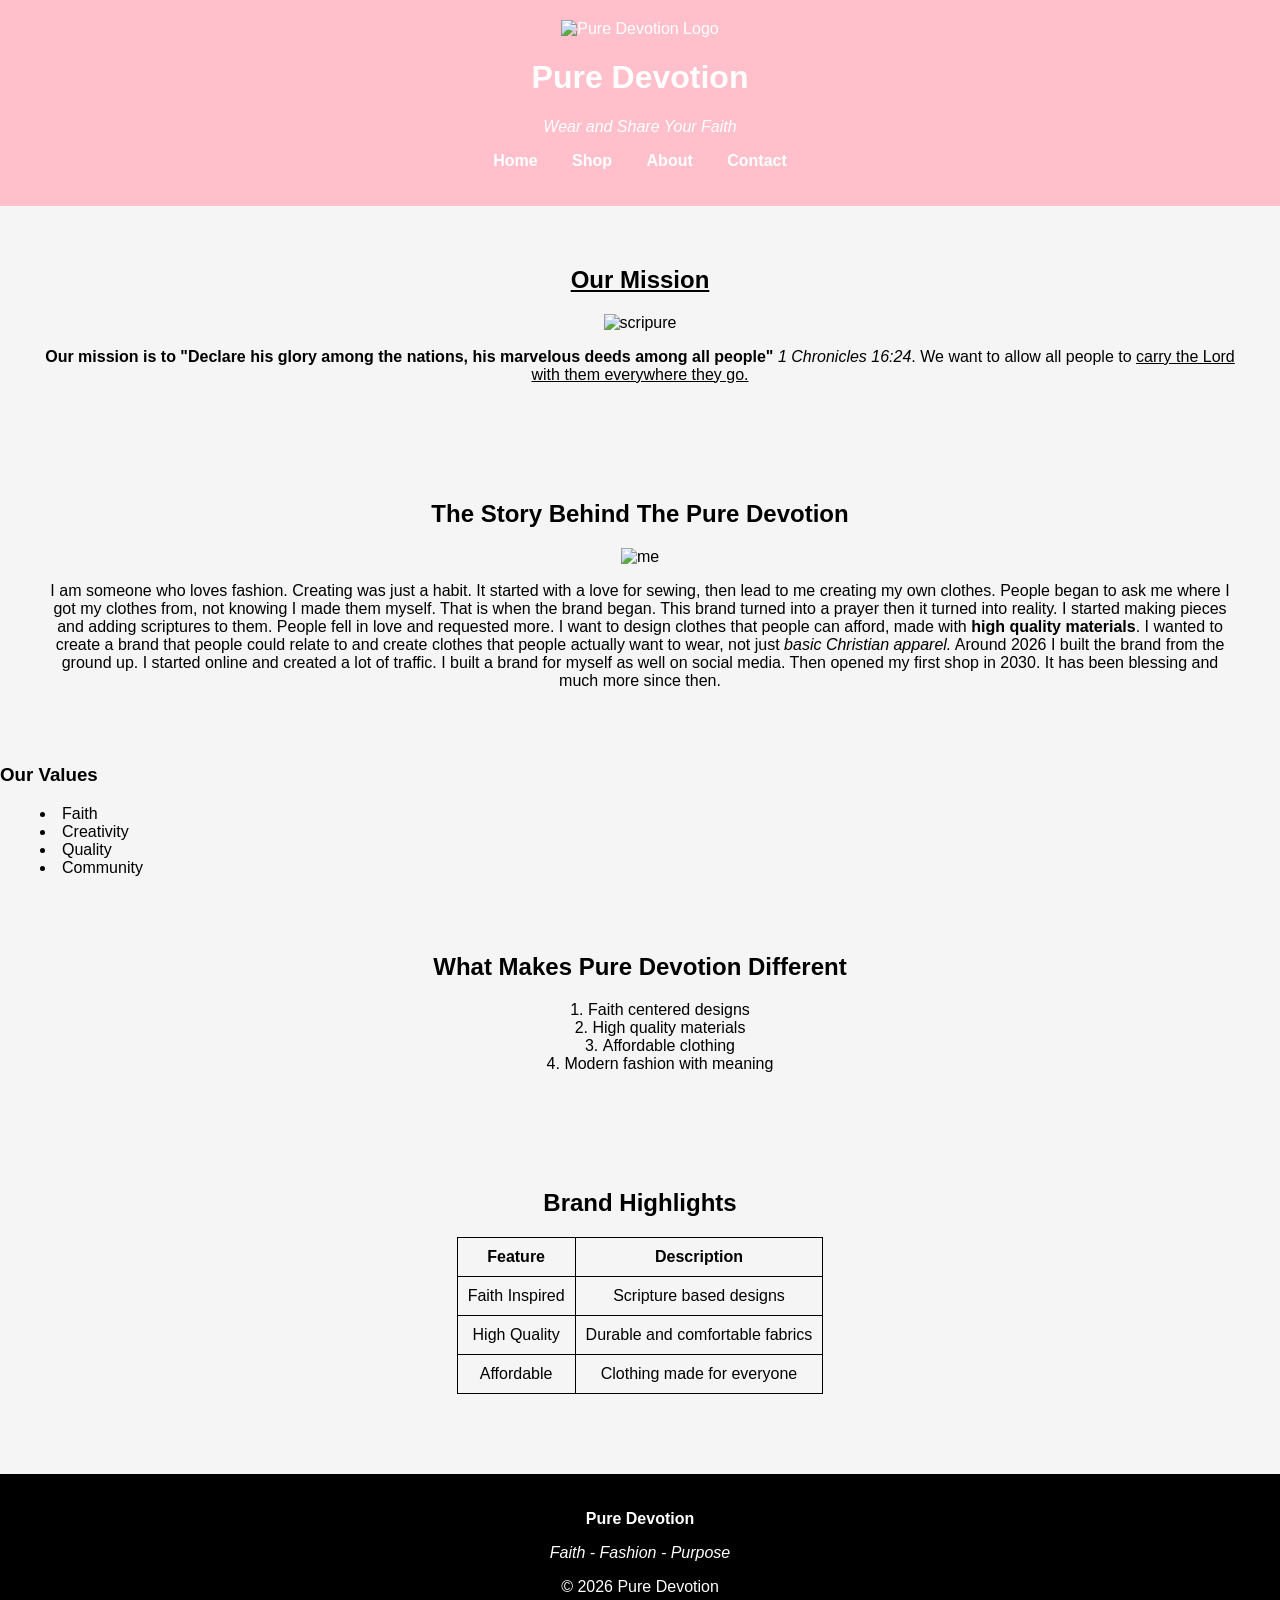
==== about.html @ 6d4a946e "Update about.html" ====
<!DOCTYPE html>
<html lang="en">
    <link rel="stylesheet" href="styles.css">

<head>
<title>About Us | Pure Devotion</title>

<style>

body{
font-family:Arial;
margin:0;
background:#f5f5f5;
}

/* HEADER */

header{
background:pink;
color:white;
padding:20px;
text-align:center;
}

nav ul{
list-style:none;
padding:0;
}

nav li{
display:inline;
margin:15px;
}

nav a{
color:white;
text-decoration:none;
font-weight:bold;
}

/* MAIN SECTIONS */

section{
padding:40px;
text-align:center;
}



/* TABLE */

table{
margin:auto;
border-collapse:collapse;
}

th,td{
border:1px solid black;
padding:10px;
}

/* FOOTER */

footer{
background:black;
color:white;
text-align:center;
padding:20px;
margin-top:40px;
}

</style>

</head>

<body>

<header>
    <img src="images/2.png" alt="Pure Devotion Logo" class="logo">

<h1><b>Pure Devotion</b></h1>

<p><i>Wear and Share Your Faith</i></p>

<nav>
<ul>
<li><a href="index.html">Home</a></li>
<li><a href="Shop.html">Shop</a></li>
<li><a href="about.html">About</a></li>
<li><a href="contact.html">Contact</a></li>
</ul>
</nav>

</header>


<section>

<h2><u>Our Mission</u></h2>

<img src="images/IMG_0327.JPG" alt="scripure" class=" image-space">


<p>
<b>Our mission is to "Declare his glory among the nations, his marvelous deeds among all people"</b>  
<i>1 Chronicles 16:24</i>.  
We want to allow all people to <u>carry the Lord with them everywhere they go.</u>
</p>

</section>


<section>

<h2>The Story Behind The Pure Devotion</h2>

<img src="images/Image copy.jpeg" alt="me" class=" image-space">


<p>
I am someone who loves fashion. Creating was just a habit. It started with a love for sewing, then lead to me creating my own clothes.  
People began to ask me where I got my clothes from, not knowing I made them myself. That is when the brand began.  
This brand turned into a prayer then it turned into reality.  

I started making pieces and adding scriptures to them. People fell in love and requested more.  

I want to design clothes that people can afford, made with <b>high quality materials</b>. I wanted to create a brand that people could relate to and create clothes that people actually want to wear, not just <i>basic Christian apparel.</i> Around 2026 I built the brand from the ground up. I started online and created a lot of traffic. I built a brand for myself as well on social media. Then opened my first shop in 2030. It has been blessing and much more since then.
</p>

</section>


<aside>

<h3>Our Values</h3>

<ul style="list-style-position:inside;">
<li>Faith</li>
<li>Creativity</li>
<li>Quality</li>
<li>Community</li>
</ul>

</aside>


<section>

<h2>What Makes Pure Devotion Different</h2>

<ol style="list-style-position:inside;">
<li>Faith centered designs</li>
<li>High quality materials</li>
<li>Affordable clothing</li>
<li>Modern fashion with meaning</li>
</ol>

</section>


<section>

<h2>Brand Highlights</h2>

<table>

<tr>
<th>Feature</th>
<th>Description</th>
</tr>

<tr>
<td>Faith Inspired</td>
<td>Scripture based designs</td>
</tr>

<tr>
<td>High Quality</td>
<td>Durable and comfortable fabrics</td>
</tr>

<tr>
<td>Affordable</td>
<td>Clothing made for everyone</td>
</tr>

</table>

</section>


<footer>

<p><b>Pure Devotion</b></p>

<p><i>Faith - Fashion - Purpose</i></p>

<p>© 2026 Pure Devotion</p>

</footer>


</body>

</html>
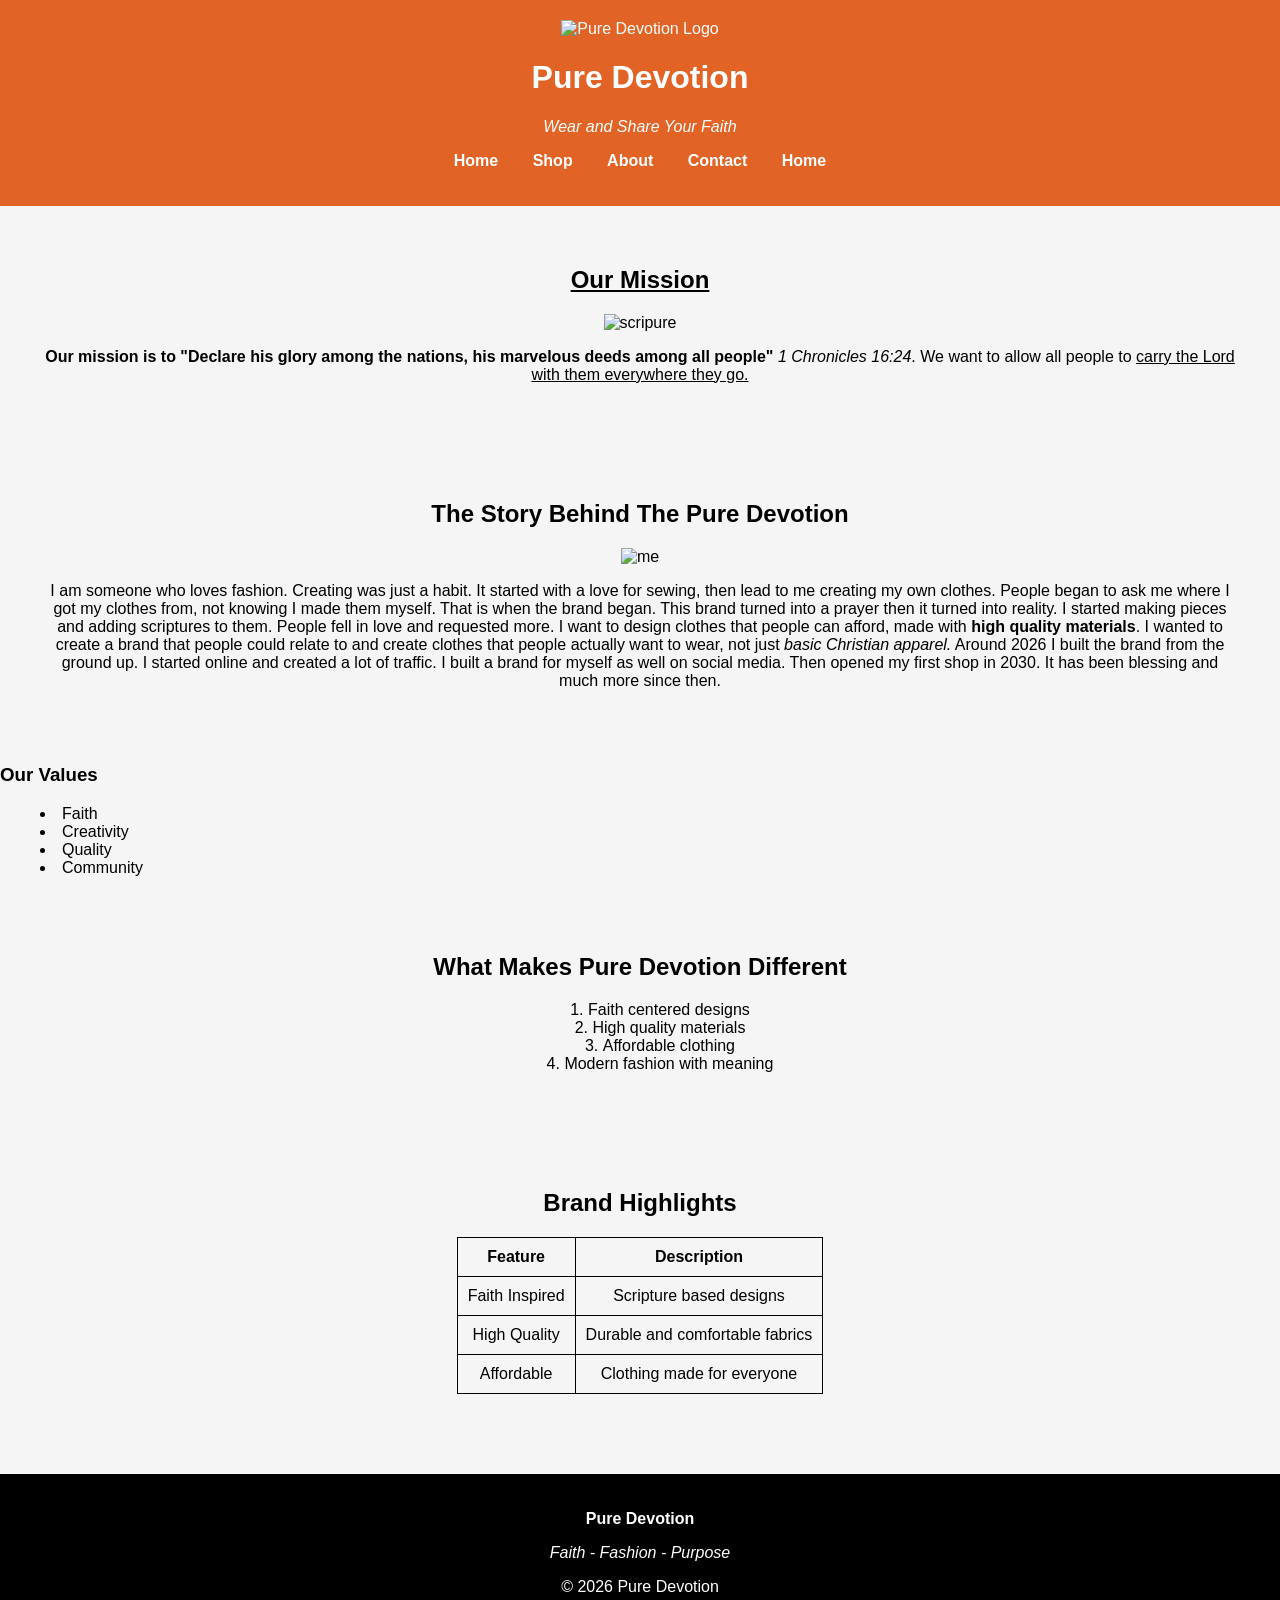
==== commit fecb968e: "Update about.html" ====
--- a/about.html
+++ b/about.html
@@ -16,7 +16,7 @@
 /* HEADER */
 
 header{
-background:pink;
+background:rgb(225, 100, 38);
 color:white;
 padding:20px;
 text-align:center;
@@ -88,6 +88,8 @@
 <li><a href="Shop.html">Shop</a></li>
 <li><a href="about.html">About</a></li>
 <li><a href="contact.html">Contact</a></li>
+<li><a href="materialize.html">Home</a></li>
+
 </ul>
 </nav>
 
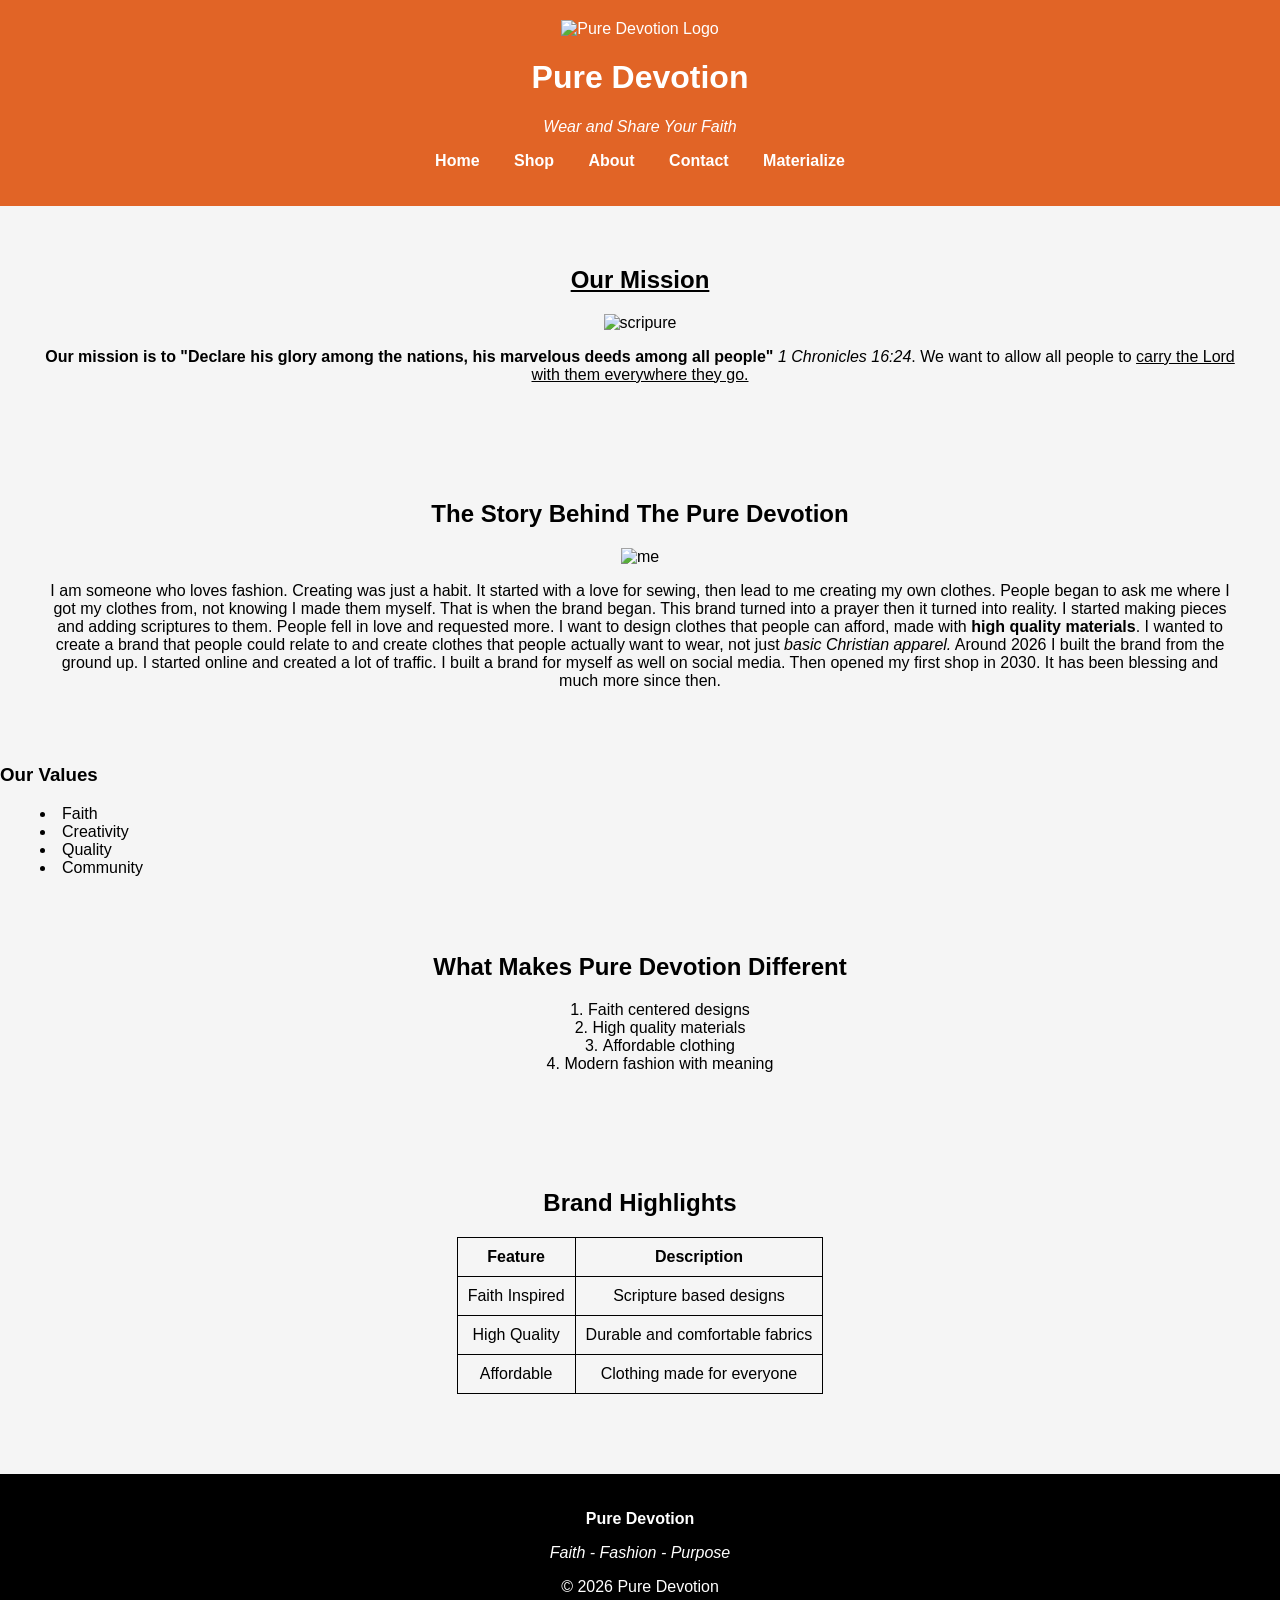
==== commit 938d39c9: "Update about.html" ====
--- a/about.html
+++ b/about.html
@@ -88,7 +88,7 @@
 <li><a href="Shop.html">Shop</a></li>
 <li><a href="about.html">About</a></li>
 <li><a href="contact.html">Contact</a></li>
-<li><a href="materialize.html">Home</a></li>
+<li><a href="materialize.html">Materialize</a></li>
 
 </ul>
 </nav>
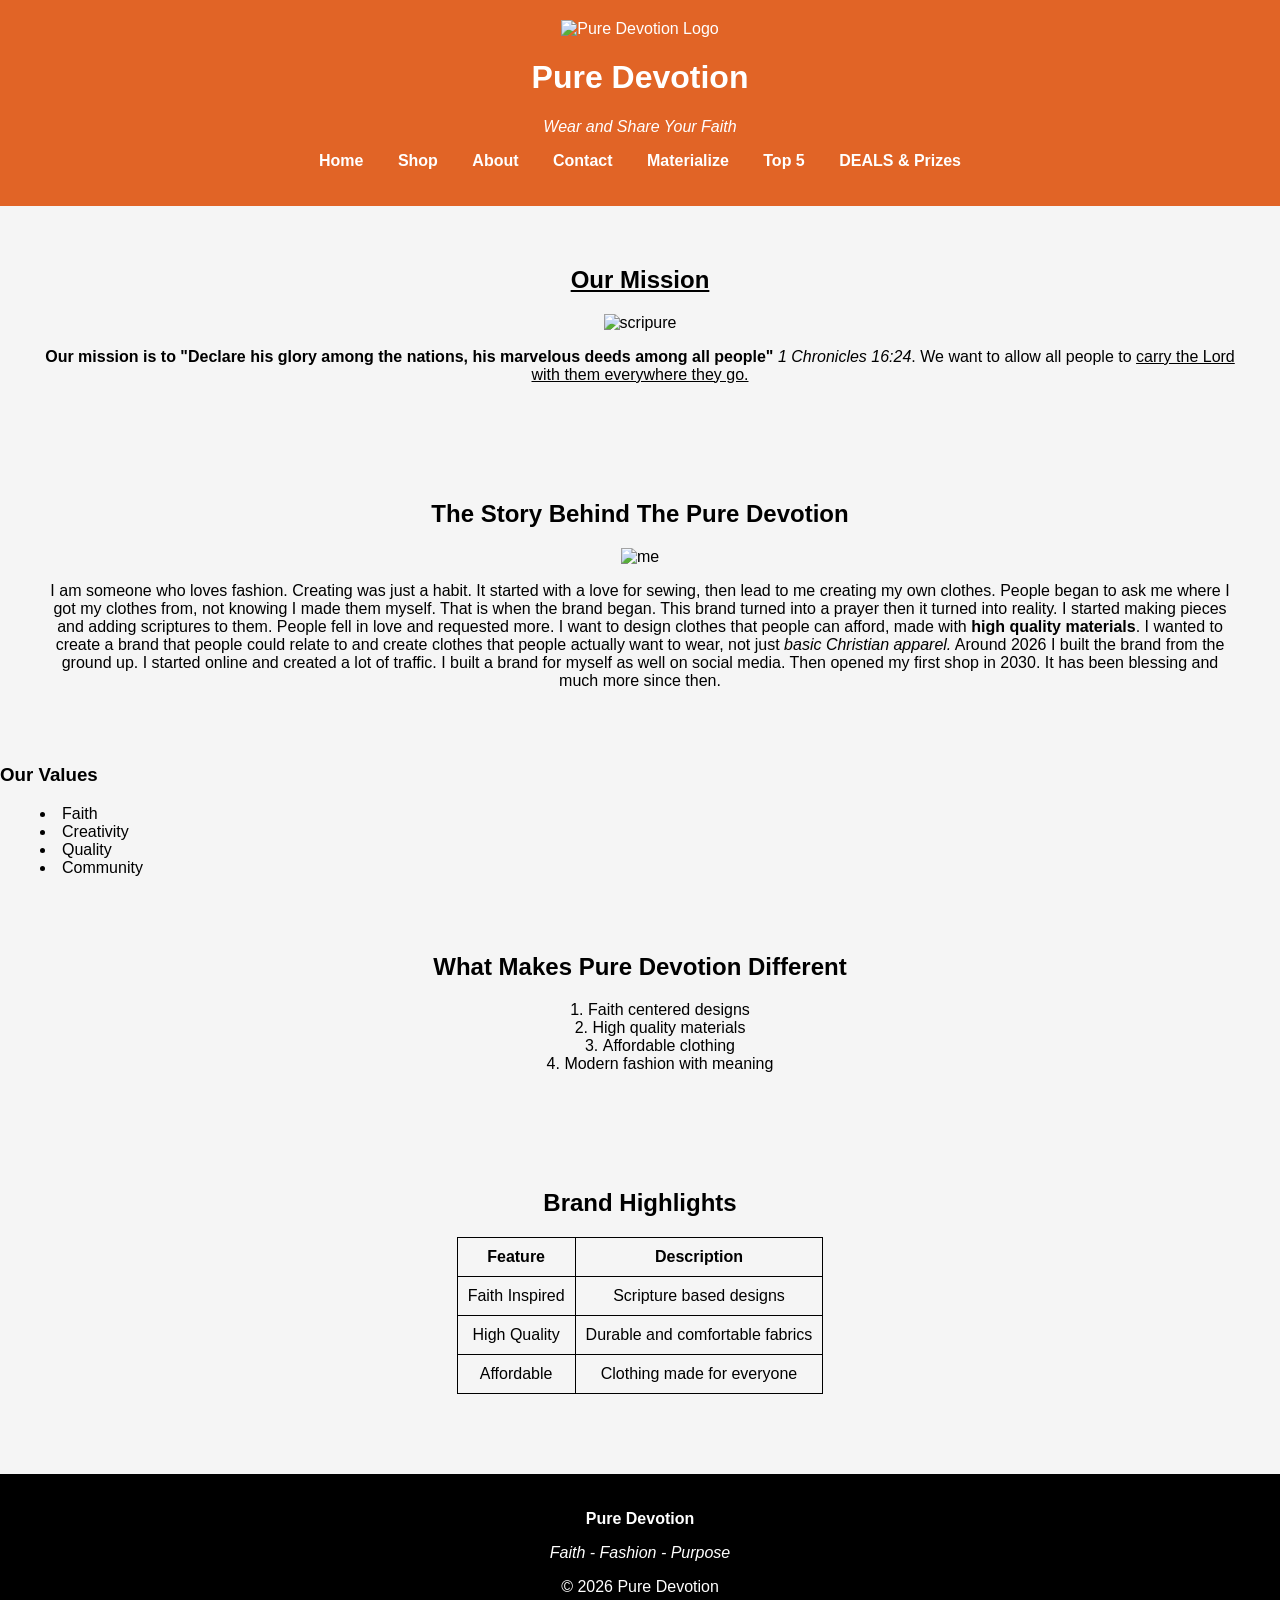
==== commit 6e6f74a9: "Update about.html" ====
--- a/about.html
+++ b/about.html
@@ -89,6 +89,9 @@
 <li><a href="about.html">About</a></li>
 <li><a href="contact.html">Contact</a></li>
 <li><a href="materialize.html">Materialize</a></li>
+<li><a href="htmlpage.html">Top 5</a></li>
+<li><a href=" jquery.html">DEALS & Prizes</a></li>
+
 
 </ul>
 </nav>
